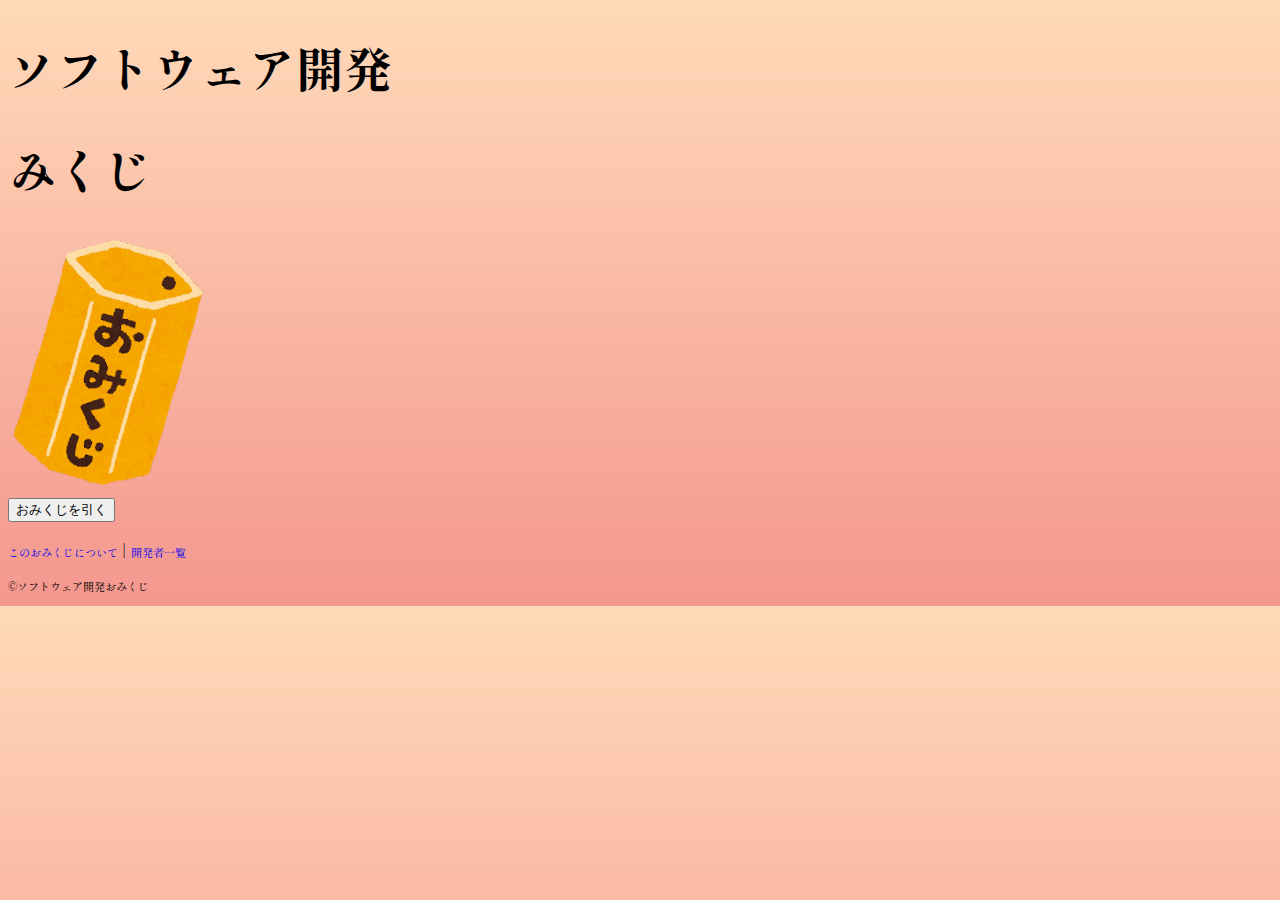
==== index.html @ 9e350cee "Merge branch 'develop' into kenchan" ====
<!DOCTYPE html>
<html lang="ja">
<head>
    <meta charset="UTF-8">
    <meta http-equiv="X-UA-Compatible" content="IE=edge">
    <meta name="viewport" content="width=device-width, initial-scale=1.0">
    <meta name="description" content="おみくじ">
    <link rel="preconnect" href="https://fonts.googleapis.com">
    <link rel="preconnect" href="https://fonts.gstatic.com" crossorigin>
    <link href="https://fonts.googleapis.com/css2?family=Noto+Serif+JP&family=Shippori+Mincho&display=swap" rel="stylesheet">
    <link
        href="https://cdn.jsdelivr.net/npm/bootstrap@5.0.2/dist/css/bootstrap.min.css"
        rel="stylesheet"
        integrity="sha384-EVSTQN3/azprG1Anm3QDgpJLIm9Nao0Yz1ztcQTwFspd3yD65VohhpuuCOmLASjC"
        crossorigin="anonymous">
    <link rel="stylesheet" href="styles.css">
    <title>ソフトウェア開発おみくじ</title>
</head>
<body>
    <div class="vh-100 d-flex flex-column align-items-center justify-content-center text-danger">
        <div id="top-page" class="text-center">
            <div class="mb-5">
                <h1 class="font3rem font-bold">ソフトウェア開発</h1>
                <h1 class="font3rem font-bold">みくじ</h1>
            </div>
            <div class="my-4">
                <img src="/image/omikuji.png" alt="" width="200px">
            </div>
            <div class="mb-5">
                <button id="start-btn" type="button" class="btn btn-danger rounded-pill">おみくじを引く</button>
            </div>
            <div class="my-4">
                <p class="text-danger">
                    <a class="text-danger font0q7rem" href="about.html">このおみくじについて</a> | <a class="text-danger font0q7rem" href="developers.html">開発者一覧</a>
                </p>
                <p class="font0q7rem">&copyソフトウェア開発おみくじ</p>
            </div>
        </div>

        <div id="result-page" class="overflow-auto p-3 d-none">
            <!-- <div class="frame bg-white d-flex justify-content-center align-items-center flex-column mx-auto text-center">
                <div class="w-90 mx-2 border-red">
                    <h1 class="text-danger">ソフトウェア開発みくじ</h1>
                </div>
                <div class="w-90 mx-2 border-red">
                    <img src="/image/daikichi.png" alt="" width="200px">
                    <h2 class="text-danger font-bold font3rem">大吉</h2>
                </div>
                <div class="w-90 mx-2 border-red border-gray">
                    <p class="text-danger">リファクタリングに成功してプログラムが爆速に!!サクサク動いて気持ちいいーーーーーー!!</p>
                </div>
                <div class="w-90 mx-2 border-red border-gray">
                    <p class="text-danger">ラッキー言語</p>
                    <p class="text-danger">Ruby</p>
                </div>
                <div class="w-90 mx-2 border-red border-gray">
                    <p class="text-danger">ラッキーデータベース</p>
                    <p class="text-danger">SQL Server</p>
                </div>
                <div class="w-90 mx-2 border-gray">
                    <p class="text-danger">ラッキーエディタ</p>
                    <p class="text-danger">nano</p>
                </div>
                <div class="my-3">
                    <button id="back-btn" type="button" class="btn btn-danger rounded-pill">もう一度おみくじを引く</button>
                </div>     
            </div> -->
        </div>
    </div>
    <script src="index.js"></script>
</body>
</html>
---- styles.css ----
.border-red {
    border-bottom: solid;
    border-bottom-width: 0.2rem;
    border-bottom-color: red;
}

.border-gray {
    border-top: solid;
    border-top-width: 0.1rem;
    border-top-color: rgb(200, 200, 200);
}

.w-90 {
    width: 90%;
}

/* -----------規定要素のstyle-------- */
body {
    font-family: 'Noto Serif JP', serif;
    font-family: 'Shippori Mincho', serif;
    background: linear-gradient(#ffdab9, #f4978e);
}

ul {
    list-style-type: square;
}

li {
    color: #dc3545;
}

a {
    text-decoration-line: none;
}
/* -----------各font class----------- */
.font0q7rem{
    font-size: 0.7rem;
}

.font1q5rem{
    font-size: 1.5rem;
}

.font3rem{
    font-size: 3rem;
}

.font-bold {
    font-weight: bold;
}

.line-height1q5 {
    line-height: 1.5;
}

.line-height2q5 {
    line-height: 2.5;
}
  
.frame{
  width: 300px;
  border: thick double #ff0000;
  outline: 0.2rem solid #ff0000;
}
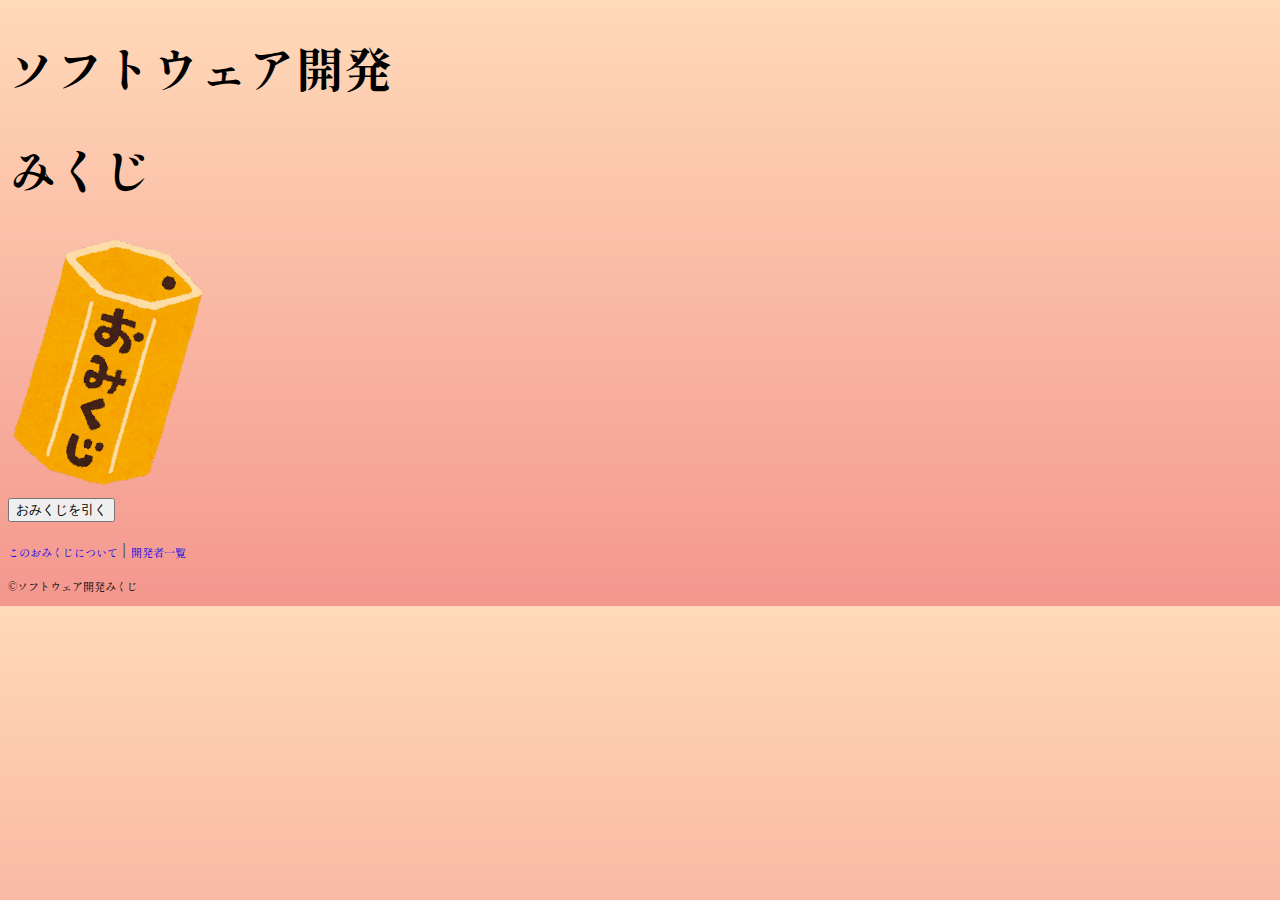
==== commit 3e055d69: "fix styles" ====
--- a/index.html
+++ b/index.html
@@ -23,7 +23,7 @@
                 <h1 class="font3rem font-bold">ソフトウェア開発</h1>
                 <h1 class="font3rem font-bold">みくじ</h1>
             </div>
-            <div class="my-4">
+            <div class="my-5">
                 <img src="/image/omikuji.png" alt="" width="200px">
             </div>
             <div class="mb-5">
@@ -33,40 +33,16 @@
                 <p class="text-danger">
                     <a class="text-danger font0q7rem" href="about.html">このおみくじについて</a> | <a class="text-danger font0q7rem" href="developers.html">開発者一覧</a>
                 </p>
-                <p class="font0q7rem">&copyソフトウェア開発おみくじ</p>
+                <p class="font0q7rem">&copyソフトウェア開発みくじ</p>
             </div>
         </div>
 
         <div id="result-page" class="overflow-auto p-3 d-none">
-            <!-- <div class="frame bg-white d-flex justify-content-center align-items-center flex-column mx-auto text-center">
-                <div class="w-90 mx-2 border-red">
-                    <h1 class="text-danger">ソフトウェア開発みくじ</h1>
-                </div>
-                <div class="w-90 mx-2 border-red">
-                    <img src="/image/daikichi.png" alt="" width="200px">
-                    <h2 class="text-danger font-bold font3rem">大吉</h2>
-                </div>
-                <div class="w-90 mx-2 border-red border-gray">
-                    <p class="text-danger">リファクタリングに成功してプログラムが爆速に!!サクサク動いて気持ちいいーーーーーー!!</p>
-                </div>
-                <div class="w-90 mx-2 border-red border-gray">
-                    <p class="text-danger">ラッキー言語</p>
-                    <p class="text-danger">Ruby</p>
-                </div>
-                <div class="w-90 mx-2 border-red border-gray">
-                    <p class="text-danger">ラッキーデータベース</p>
-                    <p class="text-danger">SQL Server</p>
-                </div>
-                <div class="w-90 mx-2 border-gray">
-                    <p class="text-danger">ラッキーエディタ</p>
-                    <p class="text-danger">nano</p>
-                </div>
-                <div class="my-3">
-                    <button id="back-btn" type="button" class="btn btn-danger rounded-pill">もう一度おみくじを引く</button>
-                </div>     
-            </div> -->
+        </div>
+
+        <div id="log-page" class="overflow-auto p-3 d-none">
         </div>
     </div>
-    <script src="index.js"></script>
+    <script src="index.js" type="module"></script>
 </body>
 </html>--- a/styles.css
+++ b/styles.css
@@ -41,6 +41,10 @@
     font-size: 1.5rem;
 }
 
+.font1rem{
+    font-size: 1rem;
+}
+
 .font3rem{
     font-size: 3rem;
 }
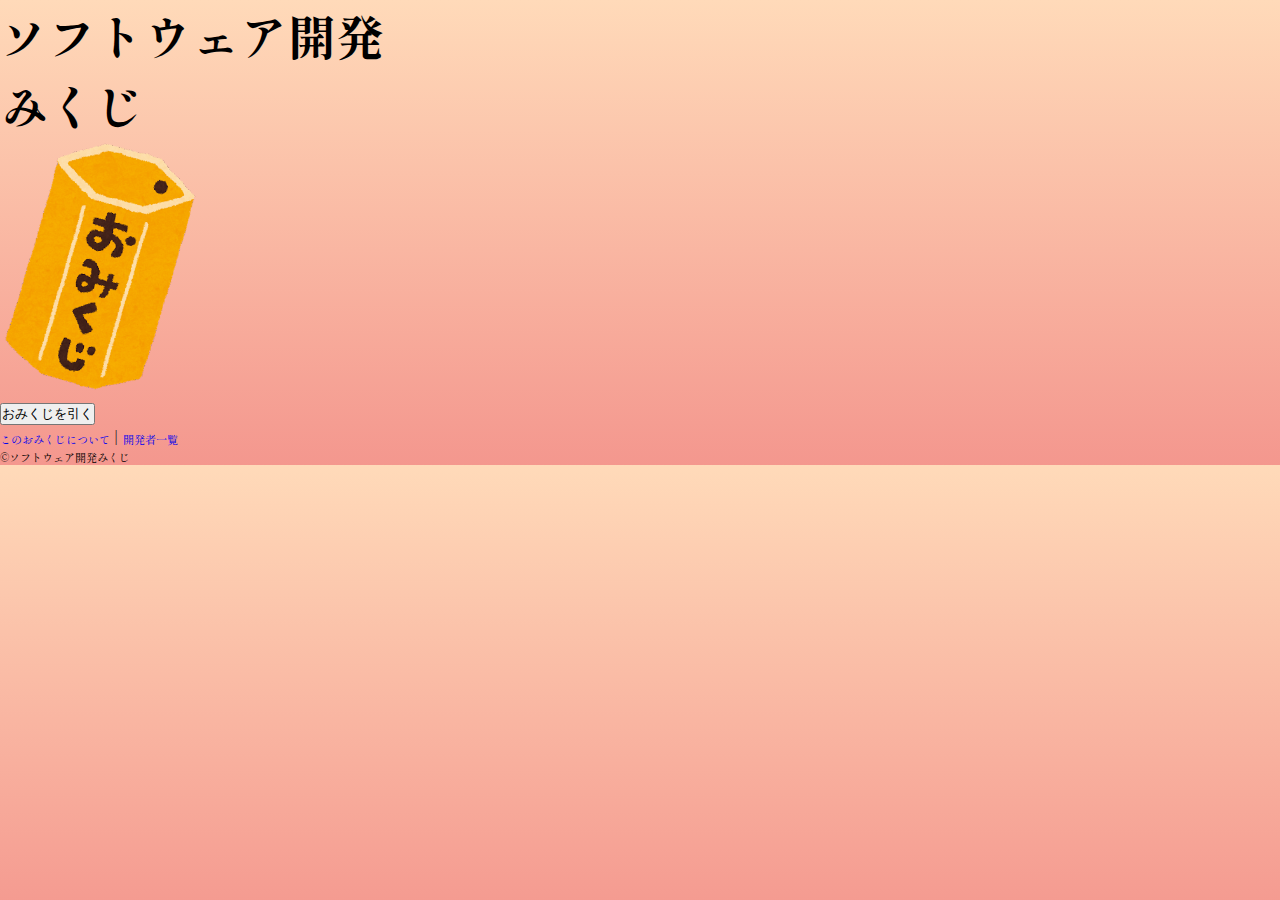
==== commit 26174f9b: "fix index.htmlの配置を変更" ====
--- a/index.html
+++ b/index.html
@@ -13,7 +13,7 @@
         rel="stylesheet"
         integrity="sha384-EVSTQN3/azprG1Anm3QDgpJLIm9Nao0Yz1ztcQTwFspd3yD65VohhpuuCOmLASjC"
         crossorigin="anonymous">
-    <link rel="stylesheet" href="styles.css">
+    <link rel="stylesheet" href="../css/styles.css">
     <title>ソフトウェア開発おみくじ</title>
 </head>
 <body>
@@ -31,18 +31,16 @@
             </div>
             <div class="my-4">
                 <p class="text-danger">
-                    <a class="text-danger font0q7rem" href="about.html">このおみくじについて</a> | <a class="text-danger font0q7rem" href="developers.html">開発者一覧</a>
+                    <a class="text-danger font0q7rem" href="html/about.html">このおみくじについて</a> | <a class="text-danger font0q7rem" href="./html/developers.html">開発者一覧</a>
                 </p>
                 <p class="font0q7rem">&copyソフトウェア開発みくじ</p>
             </div>
         </div>
-
         <div id="result-page" class="overflow-auto p-3 d-none">
         </div>
-
         <div id="log-page" class="overflow-auto p-3 d-none">
         </div>
     </div>
-    <script src="index.js" type="module"></script>
+    <script src="../javascript/index.js" type="module"></script>
 </body>
 </html>--- a/css/styles.css
+++ b/css/styles.css
@@ -0,0 +1,99 @@
+* {
+    padding: 0;
+    margin: 0;
+    box-sizing: border-box;
+}
+
+.border-red {
+    border-bottom: solid;
+    border-bottom-width: 0.1rem;
+    border-bottom-color: red;
+}
+
+.border-gray {
+    border-top: solid;
+    border-top-width: 0.05rem;
+    border-top-color: rgb(200, 200, 200);
+}
+
+.w-70 {
+    width: 70%;
+}
+
+.w-90 {
+    width: 90%;
+}
+
+/* -----------規定要素のstyle-------- */
+body {
+    font-family: 'Noto Serif JP', serif;
+    font-family: 'Shippori Mincho', serif;
+    background: linear-gradient(#ffdab9, #f4978e);
+}
+
+ul {
+    list-style-type: square;
+}
+
+li {
+    color: #dc3545;
+}
+
+a {
+    text-decoration-line: none;
+}
+/* -----------各font class----------- */
+.font0q7rem {
+    font-size: 0.7rem;
+}
+
+.font1rem {
+    font-size: 1rem;
+}
+
+.font1q5rem {
+    font-size: 1.5rem;
+}
+
+.font3rem {
+    font-size: 3rem;
+}
+
+.font4rem {
+    font-size: 4rem;
+}
+
+.font-bold {
+    font-weight: bold;
+}
+
+.line-height1q5 {
+    line-height: 1.5;
+}
+
+.line-height2q5 {
+    line-height: 2.5;
+}
+
+.omikuji-log {
+    width: 3rem;
+    margin:1rem auto;
+    display: block;
+    font-weight: bold;
+    border-radius: 100vh;
+    border: 1px solid rgb(236, 210, 210);
+    background-color: #ead8d8;
+}
+
+.omikuji-log:hover {
+    opacity: 0.5;
+    transform: scale(1.1);
+    cursor: pointer;
+}
+
+/* ------フレーム--------- */
+.frame {
+  width: 300px;
+  border: thick double #ff0000;
+  outline: 0.2rem solid #ff0000;
+}